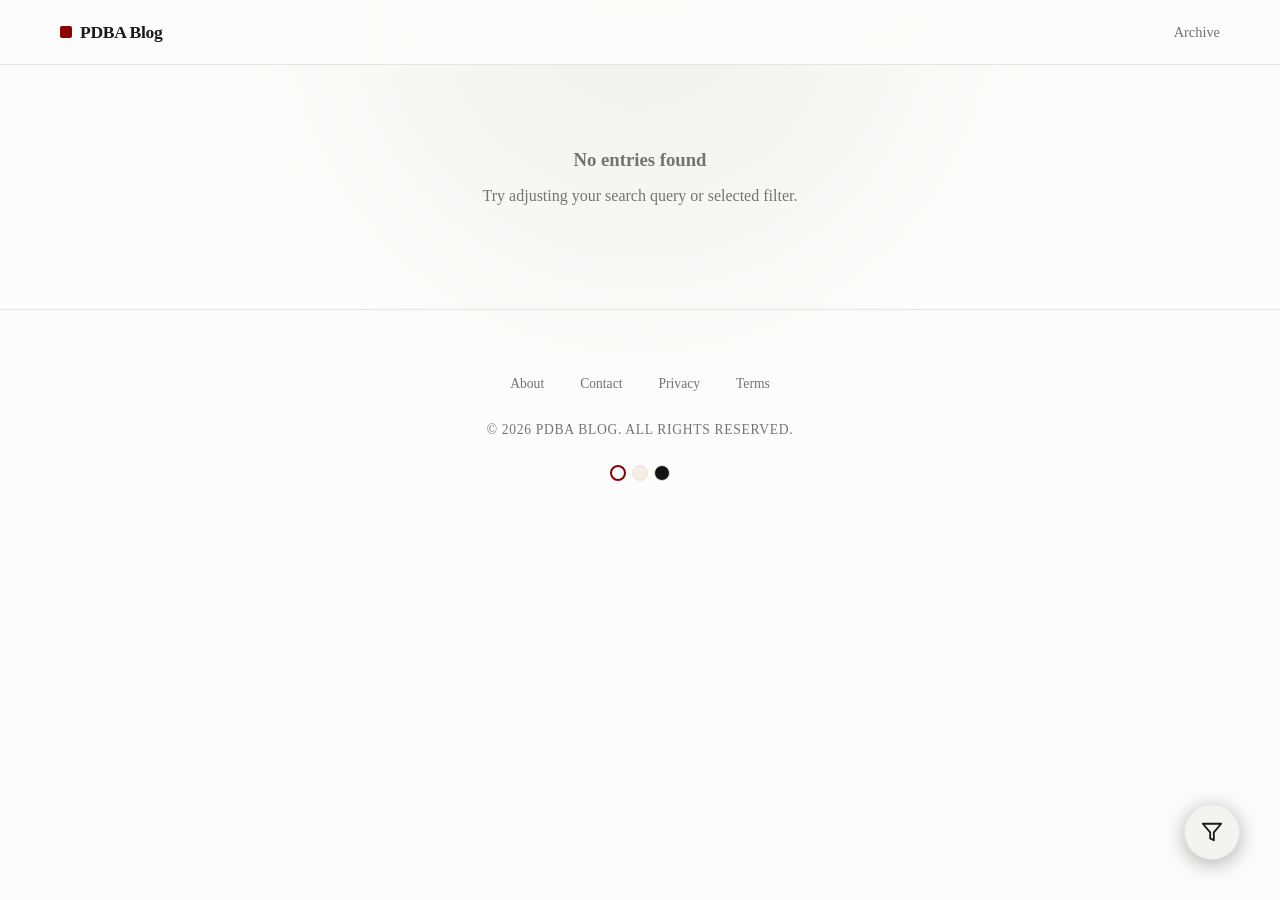
==== blog-index.html @ d0382093 "update" ====
<!DOCTYPE html>
<html lang="en">

<head>
  <meta charset="UTF-8">
  <meta name="viewport" content="width=device-width, initial-scale=1.0">

  <title>Blogs | Public Domain Books Archive</title>
  <meta name="description" content="Explore classic literature, literary criticism, deep-dive essays, and updates on gothic fiction, poetry, and masterpieces shaping the literary world.">
  <link rel="canonical" href="https://3nding.top">
  <meta name="robots" content="index, follow">

  <meta property="og:type" content="website">
  <meta property="og:url" content="https://3nding.top">
  <meta property="og:title" content="PDBA Blog | Classic Literature and Timeless Prose">
  <meta property="og:description" content="Explore classic literature, literary criticism, deep-dive essays, and updates on gothic fiction, poetry, and masterpieces shaping the literary world.">

  <link rel="icon" href="apple-touch-icon.png" type="image/png">
  <link rel="preload" href="fonts/outfit.woff2" as="font" type="font/woff2" crossorigin>
  <link rel="stylesheet" href="styles/blog-index.css">

  <script type="application/ld+json">
    {
      "@context": "https://schema.org",
      "@type": "WebSite",
      "name": "PDBA Blog",
      "url": "https://3nding.top",
      "potentialAction": {
        "@type": "SearchAction",
        "target": "https://3nding.top/?s={search_term_string}",
        "query-input": "required name=search_term_string"
      }
    }
  </script>

  <script>
    (function() {
      const saved = JSON.parse(localStorage.getItem('reader_prefs') || '{}');
      document.documentElement.setAttribute('data-theme', saved.theme || 'light');
    })();
  </script>
</head>

<body>

  <header>
    <nav>
      <a href="#" class="logo">PDBA Blog</a>
      <div class="nav-links">
        <a href="index.html" id="archive">Archive</a>
      </div>
    </nav>
  </header>

  <main>
    <div id="filterModal" class="modal-overlay hidden">
      <div class="modal-content">
        <div class="modal-header">
          <h2>Search & Filter</h2>
          <button id="closeModal" class="close-btn" aria-label="Close Filters">✕</button>
        </div>

        <section class="controls-container">
          <input type="search" id="searchInput" class="search-input" placeholder="Search classics, authors, themes...">

          <select id="topicFilter" class="filter-select" aria-label="Select Genre">
            <option value="all">All Topics</option>
            <option value="Author Page">Author Page</option>
            <option value="Book Summary">Book Summary</option>
            <option value="Book to Read">Book to Read</option>
          </select>

          <button id="applyFilters" class="apply-btn">Apply Filters</button>
        </section>
      </div>
    </div>

    <section class="grid-container" id="blogGrid">
      <div class="skeleton-card">
        <div class="skel-line skel-tag"></div>
        <div class="skel-line skel-t1"></div>
        <div class="skel-line skel-t2"></div>
        <div class="skel-line skel-p1"></div>
        <div class="skel-line skel-p2"></div>
      </div>
      <div class="skeleton-card">
        <div class="skel-line skel-tag"></div>
        <div class="skel-line skel-t1"></div>
        <div class="skel-line skel-t2"></div>
        <div class="skel-line skel-p1"></div>
        <div class="skel-line skel-p2"></div>
      </div>
      <div class="skeleton-card">
        <div class="skel-line skel-tag"></div>
        <div class="skel-line skel-t1"></div>
        <div class="skel-line skel-t2"></div>
        <div class="skel-line skel-p1"></div>
        <div class="skel-line skel-p2"></div>
      </div>
      <div class="skeleton-card">
        <div class="skel-line skel-tag"></div>
        <div class="skel-line skel-t1"></div>
        <div class="skel-line skel-t2"></div>
        <div class="skel-line skel-p1"></div>
        <div class="skel-line skel-p2"></div>
      </div>
      <div class="skeleton-card">
        <div class="skel-line skel-tag"></div>
        <div class="skel-line skel-t1"></div>
        <div class="skel-line skel-t2"></div>
        <div class="skel-line skel-p1"></div>
        <div class="skel-line skel-p2"></div>
      </div>
      <div class="skeleton-card">
        <div class="skel-line skel-tag"></div>
        <div class="skel-line skel-t1"></div>
        <div class="skel-line skel-t2"></div>
        <div class="skel-line skel-p1"></div>
        <div class="skel-line skel-p2"></div>
      </div>
    </section>

    <div id="pagination" class="pagination-container">
      <button class="pagination-btn" id="prevPage">PREV</button>
      <div class="pagination-info">
        Page <span id="currentPageNum">1</span> of <span id="totalPageNum">1</span>
      </div>
      <button class="pagination-btn" id="nextPage">NEXT</button>
    </div>

    <button id="filterFab" class="fab" aria-label="Open Filters">
      <svg xmlns="http://www.w3.org/2000/svg" width="22" height="22" viewBox="0 0 24 24" fill="none" stroke="currentColor" stroke-width="2" stroke-linecap="round" stroke-linejoin="round">
        <polygon points="22 3 2 3 10 12.46 10 19 14 21 14 12.46 22 3"></polygon>
      </svg>
    </button>
  </main>

  <footer>
    <div class="f-links">
      <a href="pages/about.html">About</a>
      <a href="pages/contact.html">Contact</a>
      <a href="pages/privacy.html">Privacy</a>
      <a href="pages/terms.html">Terms</a>
    </div>

    <p class="copy">&copy; <span id="year"></span> PDBA Blog. ALL RIGHTS RESERVED.</p>

    <div class="theme-toggle-wrapper" style="margin-top:24px;display:flex;justify-content:center;gap:.35rem;">
      <button class="theme-dot" data-t="light" title="Light theme"></button>
      <button class="theme-dot" data-t="sepia" title="Sepia theme"></button>
      <button class="theme-dot" data-t="dark" title="Dark theme"></button>
    </div>
  </footer>

  <script type="module" src="scripts/blog-index.js" defer></script>
</body>

</html>
---- styles/blog-index.css ----
/* ─── Light (default — mirrors index.html) ─── */
:root {
  --bg-main: #fcfcfc;
  --bg-card: #f3f3f0;
  --bg-card-hover: #eae9e3;
  --border: #e4e4e0;
  --border-hover: #a0a09a;
  --text-main: #1a1a1a;
  --text-muted: #737373;
  --accent: #8b0000;
  --accent-dim: rgba(139, 0, 0, .08);
  --bg-gradient: rgba(228, 228, 224, 0.5);
  --header-bg: rgba(252, 252, 252, 0.88);
  --input-bg: rgba(0, 0, 0, .03);
  --input-bg-focus: rgba(0, 0, 0, .06);
  --text-placeholder: #a8a8a8;
  --tag-bg: rgba(0, 0, 0, .05);
  --pill-text: #3a3a3a;
  --radius: 12px;
  --transition: 0.35s cubic-bezier(0.16, 1, 0.3, 1);
}

/* ─── Sepia ─── */
[data-theme="sepia"] {
  --bg-main: #f5efe3;
  --bg-card: #ede5d5;
  --bg-card-hover: #e2d8c4;
  --border: #d8cdb8;
  --border-hover: #a89070;
  --text-main: #3b2a1a;
  --text-muted: #8a7060;
  --accent: #7a4a1e;
  --accent-dim: rgba(122, 74, 30, .08);
  --bg-gradient: rgba(216, 205, 184, 0.4);
  --header-bg: rgba(245, 239, 227, 0.88);
  --input-bg: rgba(0, 0, 0, .03);
  --input-bg-focus: rgba(0, 0, 0, .06);
  --text-placeholder: #b8a090;
  --tag-bg: rgba(0, 0, 0, .06);
  --pill-text: #5a3a20;
}

/* ─── Dark ─── */
[data-theme="dark"] {
  --bg-main: #141414;
  --bg-card: #1e1e1e;
  --bg-card-hover: #262626;
  --border: #2a2a2a;
  --border-hover: #525252;
  --text-main: #ddd8cc;
  --text-muted: #6e6e6e;
  --accent: #c0392b;
  --accent-dim: rgba(192, 57, 43, .10);
  --bg-gradient: rgba(30, 30, 30, 0.3);
  --header-bg: rgba(20, 20, 20, 0.88);
  --input-bg: rgba(255, 255, 255, .03);
  --input-bg-focus: rgba(255, 255, 255, .08);
  --text-placeholder: #525252;
  --tag-bg: rgba(255, 255, 255, .06);
  --pill-text: #d4d4d8;
}

* {
  font-family: 'Outfit', Georgia, serif;
  box-sizing: border-box;
  margin: 0;
  padding: 0
}

body {
  line-height: 1.6;
  color: var(--text-main);
  background-color: var(--bg-main);
  -webkit-font-smoothing: antialiased;
  background-image: radial-gradient(circle at top center, var(--bg-gradient) 0%, transparent 50%);
  background-repeat: no-repeat
}

header {
  position: sticky;
  top: 0;
  z-index: 100;
  border-bottom: 1px solid var(--border);
  background: var(--header-bg);
  backdrop-filter: blur(16px);
  -webkit-backdrop-filter: blur(16px)
}

nav {
  max-width: 1200px;
  margin: 0 auto;
  height: 64px;
  display: flex;
  justify-content: space-between;
  align-items: center;
  padding: 0 20px
}

.logo {
  font-weight: 800;
  letter-spacing: -.02em;
  text-decoration: none;
  color: var(--text-main);
  font-size: 1.1rem;
  display: flex;
  align-items: center;
  gap: 8px
}

.logo::before {
  content: '';
  display: block;
  width: 12px;
  height: 12px;
  background: var(--accent);
  border-radius: 2px;
}

.nav-links a {
  color: var(--text-muted);
  text-decoration: none;
  font-size: .9rem;
  font-weight: 500;
  margin-left: 28px;
  transition: color 0.2s
}

.nav-links a:hover {
  color: var(--text-main)
}

/* Modal Overlay */
.modal-overlay {
  position: fixed;
  top: 0;
  left: 0;
  width: 100%;
  height: 100%;
  background: rgba(0, 0, 0, 0.6);
  backdrop-filter: blur(4px);
  -webkit-backdrop-filter: blur(4px);
  z-index: 1000;
  display: flex;
  align-items: center;
  justify-content: center;
  opacity: 1;
  visibility: visible;
  transition: opacity var(--transition), visibility var(--transition);
}

.modal-overlay.hidden {
  opacity: 0;
  visibility: hidden;
}

/* Modal Content */
.modal-content {
  background: var(--bg-main);
  border: 1px solid var(--border);
  border-radius: var(--radius);
  padding: 30px;
  width: 90%;
  max-width: 450px;
  box-shadow: 0 10px 40px rgba(0, 0, 0, 0.5);
  transform: translateY(0);
  transition: transform var(--transition);
}

.modal-overlay.hidden .modal-content {
  transform: translateY(20px);
}

/* Modal Header */
.modal-header {
  display: flex;
  justify-content: space-between;
  align-items: center;
  margin-bottom: 24px;
}

.modal-header h2 {
  font-size: 1.2rem;
  font-weight: 600;
  color: var(--text-main);
}

.close-btn {
  background: transparent;
  border: none;
  color: var(--text-muted);
  font-size: 1.2rem;
  cursor: pointer;
  transition: color var(--transition);
  display: flex;
  align-items: center;
  justify-content: center;
}

.close-btn:hover {
  color: var(--text-main);
}

.apply-btn {
  width: 100%;
  margin-top: 8px;
  padding: 14px;
  background: var(--text-main);
  /* High contrast */
  color: var(--bg-main);
  border: none;
  border-radius: var(--radius);
  font-size: 0.95rem;
  font-weight: 700;
  cursor: pointer;
  transition: opacity var(--transition), transform 0.2s;
}

.apply-btn:hover {
  opacity: 0.9;
  transform: translateY(-1px);
}

.apply-btn:active {
  transform: translateY(0);
}

/* Floating Action Button */
.fab {
  position: fixed;
  bottom: 40px;
  right: 40px;
  width: 56px;
  height: 56px;
  border-radius: 50%;
  background: var(--bg-card);
  color: var(--text-main);
  border: 1px solid var(--border);
  box-shadow: 0 4px 20px rgba(0, 0, 0, 0.3);
  display: flex;
  align-items: center;
  justify-content: center;
  cursor: pointer;
  z-index: 999;
  transition: transform var(--transition), background var(--transition), border-color var(--transition);
}

.fab:hover {
  transform: scale(1.05);
  background: var(--bg-card-hover);
  border-color: var(--text-main);
}

/* Adjusted Controls for Modal */
.controls-container {
  display: flex;
  flex-direction: column;
  gap: 16px;
  margin: 0;
  padding: 0;
}

.search-input,
.filter-select {
  width: 100%;
  max-width: none;
  background: var(--input-bg);
  border: 1px solid var(--border);
  color: var(--text-main);
  padding: 14px 20px;
  border-radius: var(--radius);
  font-size: .95rem;
  outline: none;
  transition: all var(--transition);
  box-shadow: 0 2px 10px rgb(0 0 0 / .05)
}

.search-input {
  flex: 1;
  min-width: 250px;
  max-width: 400px
}

.filter-select {
  min-width: 150px;
  cursor: pointer;
  appearance: none;
  background-image: url(data:image/svg+xml;charset=US-ASCII,%3Csvg%20xmlns%3D%22http%3A%2F%2Fwww.w3.org%2F2000%2Fsvg%22%20width%3D%22292.4%22%20height%3D%22292.4%22%3E%3Cpath%20fill%3D%22%23a1a1a1%22%20d%3D%22M287%2069.4a17.6%2017.6%200%200%200-13-5.4H18.4c-5%200-9.3%201.8-12.9%205.4A17.6%2017.6%200%200%200%200%2082.2c0%205%201.8%209.3%205.4%2012.9l128%20127.9c3.6%203.6%207.8%205.4%2012.8%205.4s9.2-1.8%2012.8-5.4L287%2095c3.5-3.5%205.4-7.8%205.4-12.8%200-5-1.9-9.2-5.5-12.8z%22%2F%3E%3C%2Fsvg%3E);
  background-repeat: no-repeat;
  background-position: right 16px top 50%;
  background-size: 10px auto;
  padding-right: 40px
}

.search-input:focus,
.filter-select:focus {
  border-color: var(--accent);
  background: var(--input-bg-focus);
  box-shadow: 0 0 0 4px var(--accent-dim)
}

.search-input::placeholder {
  color: var(--text-placeholder)
}

.grid-container {
  max-width: 1200px;
  margin: 20px auto 40px;
  /* Added 60px top margin */
  padding: 0 20px;
  display: grid;
  grid-template-columns: repeat(auto-fill, minmax(320px, 1fr));
  gap: 56px 40px;
}

.card {
  background: transparent;
  border: none;
  border-top: 1px solid transparent;
  padding: 24px 0 0 0;
  text-decoration: none;
  display: flex;
  flex-direction: column;
  position: relative;
}

/* Expanding accent top border on hover */
.card::before {
  content: '';
  position: absolute;
  top: -1px;
  /* perfectly overlap the top border */
  left: 0;
  width: 0%;
  height: 2px;
  background: var(--text-main);
  transition: width var(--transition);
}

.card:hover::before {
  width: 100%;
}

/* Fluid content indent on hover */
.card>* {
  transition: transform var(--transition);
}

.card:hover>* {
  transform: translateX(8px);
}

.card-header {
  display: flex;
  align-items: center;
  margin-bottom: 12px;
}

.category-tag {
  font-size: .75rem;
  font-weight: 600;
  text-transform: uppercase;
  letter-spacing: .08em;
  color: var(--text-muted);
  display: flex;
  align-items: center;
  gap: 8px;
}

.category-tag::before {
  content: '';
  display: block;
  width: 4px;
  height: 4px;
  border-radius: 50%;
  background: var(--text-muted);
  transition: background var(--transition), transform var(--transition);
}

.card:hover .category-tag::before {
  background: var(--text-main);
  transform: scale(1.5);
}

.card-title {
  font-size: 1.45rem;
  font-weight: 600;
  letter-spacing: -.01em;
  color: var(--text-main);
  margin-bottom: 12px;
  line-height: 1.35;
  display: -webkit-box;
  -webkit-line-clamp: 2;
  -webkit-box-orient: vertical;
  overflow: hidden;
  text-overflow: ellipsis;
}

.card-excerpt {
  font-size: 0.95rem;
  color: var(--text-muted);
  margin-bottom: 28px;
  flex-grow: 1;
  line-height: 1.65;
  display: -webkit-box;
  -webkit-line-clamp: 3;
  -webkit-box-orient: vertical;
  overflow: hidden;
  text-overflow: ellipsis;
}

.card-footer {
  display: flex;
  justify-content: space-between;
  align-items: center;
  margin-top: auto;
}

.published-tag {
  font-size: .8rem;
  font-weight: 400;
  display: flex;
  align-items: center;
  color: var(--text-muted);
  gap: 6px;
}

.view-btn {
  color: var(--text-main);
  font-size: .9rem;
  font-weight: 600;
  display: flex;
  align-items: center;
  gap: 6px;
  background: transparent;
  transition: all var(--transition)
}

.view-btn svg {
  transition: transform 0.2s;
}

.card:hover .view-btn svg {
  transform: translateX(4px)
}

.no-results {
  grid-column: 1 / -1;
  text-align: center;
  padding: 60px 20px;
  color: var(--text-muted);
  background: transparent;
}

.pagination-container {
  max-width: 1200px;
  margin: 0 auto 80px;
  display: flex;
  justify-content: space-evenly;
  align-items: center;
  gap: 20px;
  min-height: 50px
}

.pagination-container.hidden {
  display: none
}

.pagination-btn {
  background: var(--bg-card);
  border: 1px solid var(--border);
  color: var(--text-main);
  padding: 10px 20px;
  border-radius: var(--radius);
  cursor: pointer;
  font-size: .9rem;
  font-weight: 600;
  transition: all var(--transition);
  display: flex;
  align-items: center;
  gap: 8px
}

.pagination-btn:hover:not(:disabled) {
  background: var(--bg-card-hover);
  border-color: var(--text-main);
}

.pagination-btn:disabled {
  opacity: .4;
  cursor: not-allowed;
  filter: grayscale(1)
}

.pagination-info {
  font-size: .95rem;
  color: var(--text-muted);
  font-weight: 500
}

.pagination-info span {
  color: var(--text-main);
  font-weight: 700
}

footer {
  padding: 60px 20px;
  border-top: 1px solid var(--border);
  text-align: center
}

.f-links {
  margin-bottom: 24px
}

.f-links a {
  color: var(--text-muted);
  text-decoration: none;
  font-size: .85rem;
  margin: 0 16px;
  transition: color 0.2s
}

.f-links a:hover {
  color: var(--text-main)
}

.copy {
  font-size: .85rem;
  color: var(--text-muted);
  text-transform: uppercase;
  letter-spacing: 0.05em;
}

/* ─── THEME DOTS (mirrors index.html) ─── */
.theme-dot {
  width: 16px;
  height: 16px;
  border-radius: 50%;
  border: 1.5px solid var(--border);
  cursor: pointer;
  transition: border-color .2s, transform .2s;
  flex-shrink: 0;
}

.theme-dot:hover {
  transform: scale(1.2);
}

.theme-dot[data-t="light"] {
  background: #fcfcfc;
}

.theme-dot[data-t="sepia"] {
  background: #f5efe3;
}

.theme-dot[data-t="dark"] {
  background: #141414;
}

.theme-dot.active {
  border-color: var(--accent);
  border-width: 2px;
}

.grid-container.loading .skeleton-card {
  display: flex
}

.grid-container.loading .card {
  display: none
}

/* Redesigned Skeletons */
.skeleton-card {
  background: transparent;
  padding: 24px 0 0 0;
  display: flex;
  flex-direction: column;
  gap: 12px;
  height: 240px;
}

.skel-line {
  background: var(--border);
  border-radius: 4px;
  position: relative;
  overflow: hidden;
}

.skel-line::after {
  content: "";
  position: absolute;
  top: 0;
  right: 0;
  bottom: 0;
  left: 0;
  transform: translateX(-100%);
  background: linear-gradient(90deg, transparent, rgba(255, 255, 255, 0.06), transparent);
  animation: shimmer 1.5s infinite
}

[data-theme="light"] .skel-line::after,
[data-theme="sepia"] .skel-line::after {
  background: linear-gradient(90deg, transparent, rgba(0, 0, 0, 0.06), transparent);
}

@keyframes shimmer {
  100% {
    transform: translateX(100%)
  }
}

.skel-tag {
  height: 12px;
  width: 35%;
  margin-bottom: 6px;
}

.skel-t1 {
  height: 22px;
  width: 95%;
}

.skel-t2 {
  height: 22px;
  width: 65%;
  margin-bottom: 12px;
}

.skel-p1 {
  height: 14px;
  width: 100%;
}

.skel-p2 {
  height: 14px;
  width: 80%;
}

@media (max-width:640px) {
  .controls-container {
    flex-direction: column
  }

  .search-input,
  .filter-select {
    width: 100%;
    max-width: none
  }

  .grid-container {
    gap: 40px 24px;
  }

  .hero h1 {
    font-size: 2.2rem
  }

  .card-title {
    font-size: 1.5rem;
    display: -webkit-box;
    -webkit-line-clamp: 3;
    -webkit-box-orient: vertical;
    overflow: hidden;
    text-overflow: ellipsis;
  }

  /* Make hover indent subtle on mobile */
  .card:hover>* {
    transform: translateX(4px);
  }

  .fab {
    bottom: 24px;
    right: 24px;
  }

}
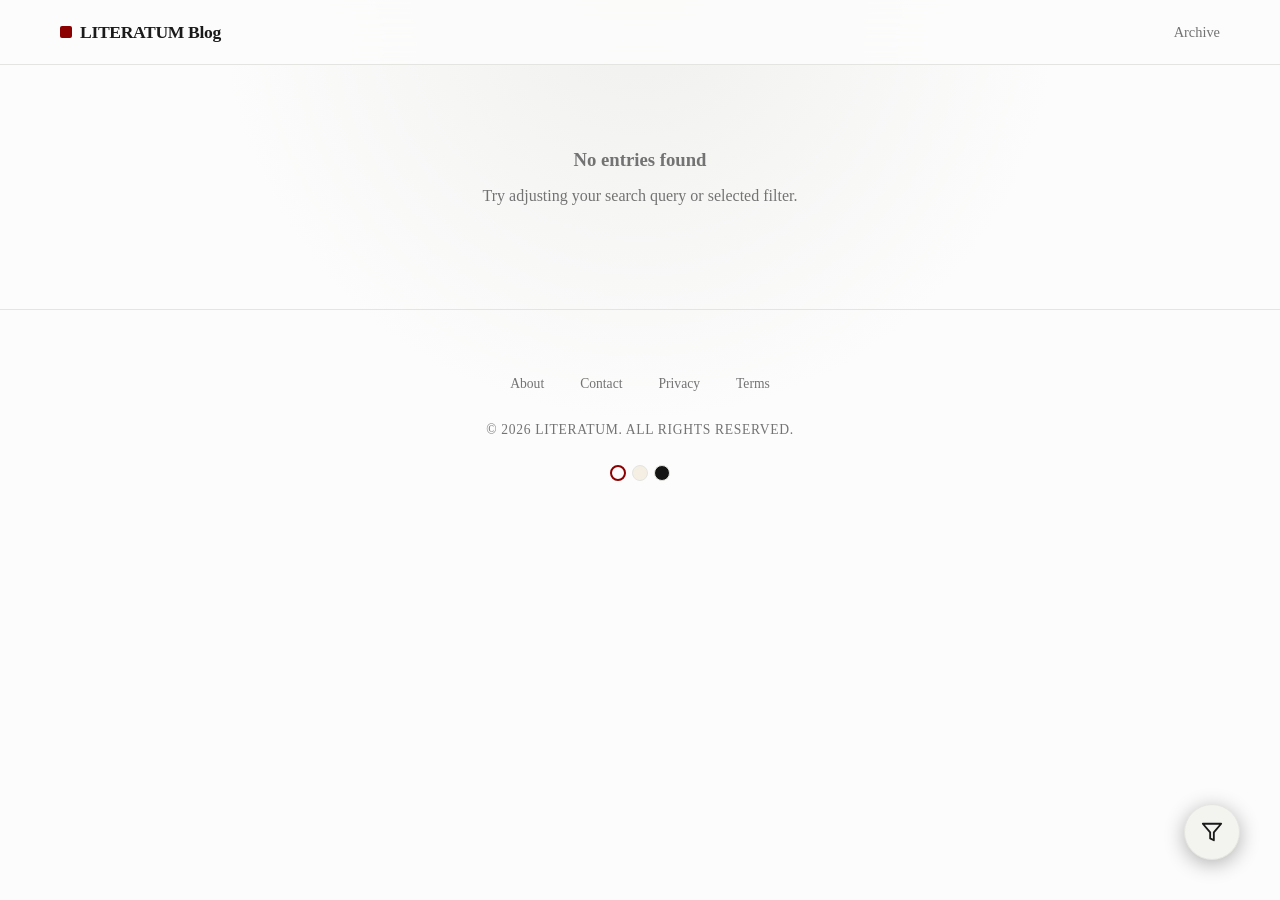
==== commit 852fa311: "update" ====
--- a/blog-index.html
+++ b/blog-index.html
@@ -5,14 +5,14 @@
   <meta charset="UTF-8">
   <meta name="viewport" content="width=device-width, initial-scale=1.0">
 
-  <title>Blogs | Public Domain Books Archive</title>
+  <title>Blogs | Literatum</title>
   <meta name="description" content="Explore classic literature, literary criticism, deep-dive essays, and updates on gothic fiction, poetry, and masterpieces shaping the literary world.">
   <link rel="canonical" href="https://3nding.top">
   <meta name="robots" content="index, follow">
 
   <meta property="og:type" content="website">
   <meta property="og:url" content="https://3nding.top">
-  <meta property="og:title" content="PDBA Blog | Classic Literature and Timeless Prose">
+  <meta property="og:title" content="LITERATUM Blog | Classic Literature and Timeless Prose">
   <meta property="og:description" content="Explore classic literature, literary criticism, deep-dive essays, and updates on gothic fiction, poetry, and masterpieces shaping the literary world.">
 
   <link rel="icon" href="apple-touch-icon.png" type="image/png">
@@ -23,7 +23,7 @@
     {
       "@context": "https://schema.org",
       "@type": "WebSite",
-      "name": "PDBA Blog",
+      "name": "LITERATUM Blog",
       "url": "https://3nding.top",
       "potentialAction": {
         "@type": "SearchAction",
@@ -45,7 +45,7 @@
 
   <header>
     <nav>
-      <a href="#" class="logo">PDBA Blog</a>
+      <a href="#" class="logo">LITERATUM Blog</a>
       <div class="nav-links">
         <a href="index.html" id="archive">Archive</a>
       </div>
@@ -143,7 +143,7 @@
       <a href="pages/terms.html">Terms</a>
     </div>
 
-    <p class="copy">&copy; <span id="year"></span> PDBA Blog. ALL RIGHTS RESERVED.</p>
+    <p class="copy">&copy; <span id="year"></span> LITERATUM. ALL RIGHTS RESERVED.</p>
 
     <div class="theme-toggle-wrapper" style="margin-top:24px;display:flex;justify-content:center;gap:.35rem;">
       <button class="theme-dot" data-t="light" title="Light theme"></button>
@@ -152,7 +152,7 @@
     </div>
   </footer>
 
-  <script type="module" src="scripts/blog-index.js" defer></script>
+  <script type="module" src="scripts/blog-index.js"></script>
 </body>
 
 </html>
